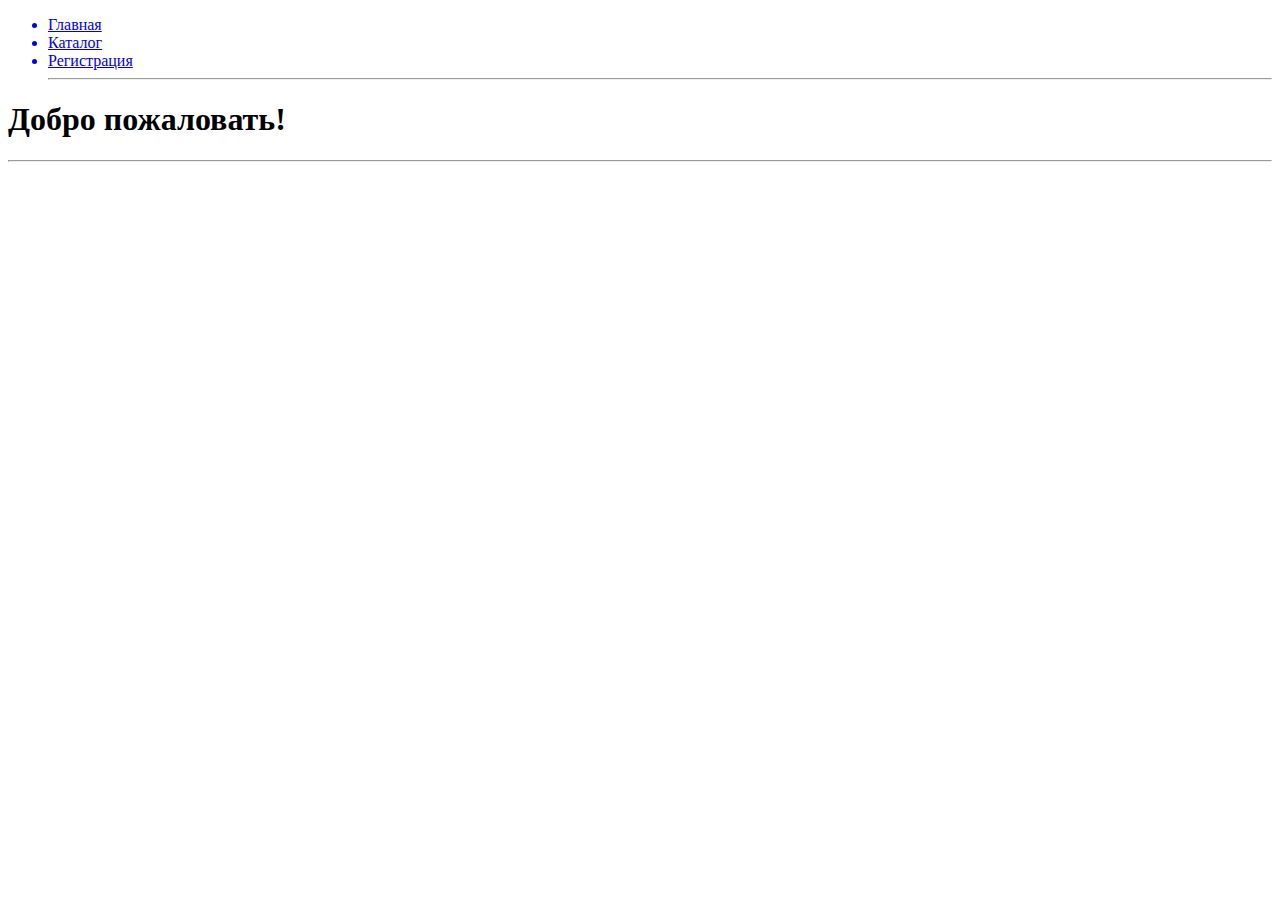
==== Project/index.html @ aaa0692f "2 урок" ====
<!DOCTYPE html>
<html lang="en">
<head>
    <meta charset="UTF-8">
    <title>SK's</title>
</head>
<body>
   <ul>
       <a href="index.html"><li>Главная</li></a>
       <a href="catalog.html"><li>Каталог</li></a>
       <a href="#"><li>Регистрация</li></a>
       <hr>
   </ul>
   
    <h1></h1>
    <h1>Добро пожаловать!</h1>
    <hr>
</body>
</html>
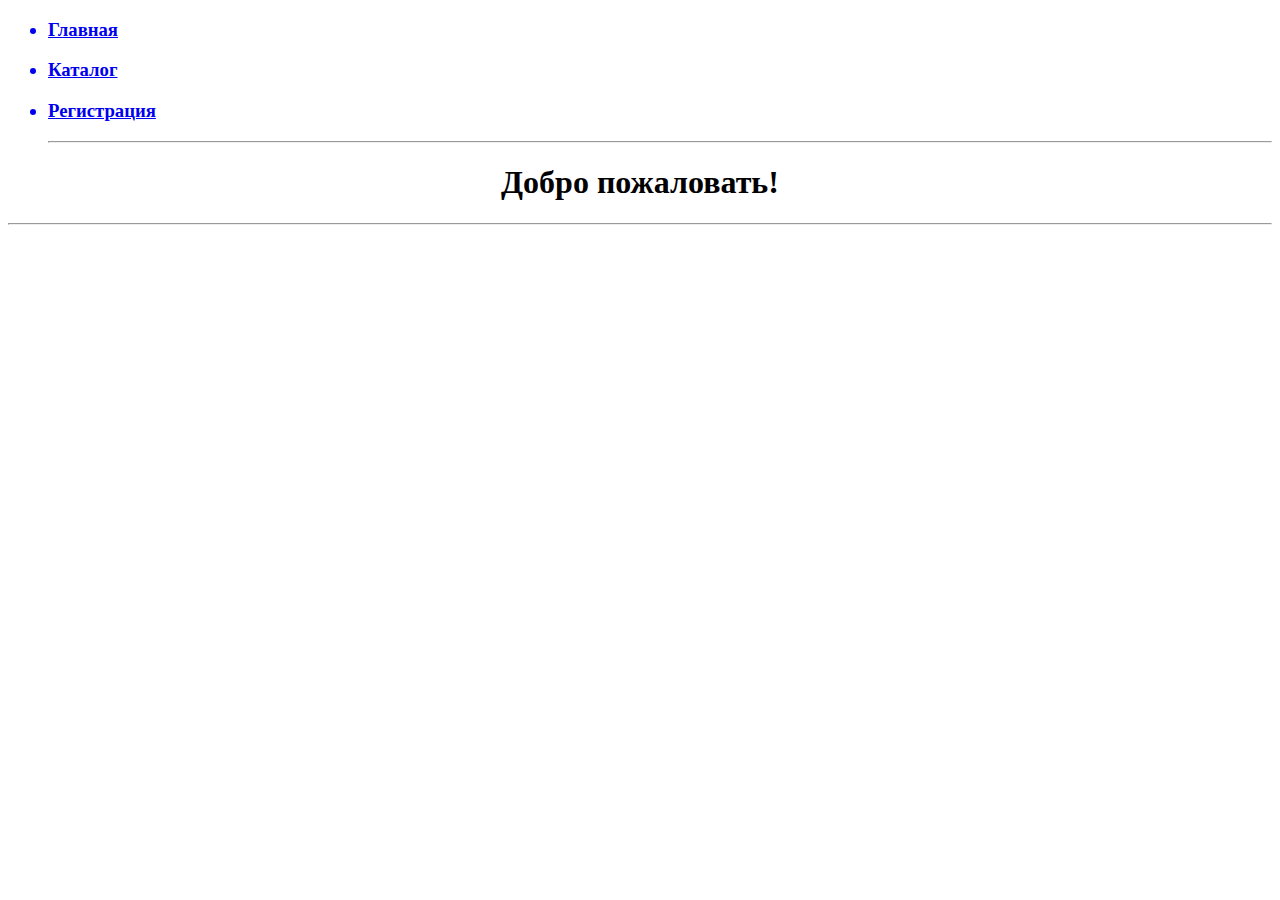
==== commit 0d87113f: "вывывы" ====
--- a/Project/index.html
+++ b/Project/index.html
@@ -6,14 +6,14 @@
 </head>
 <body>
    <ul>
-       <a href="index.html"><li>Главная</li></a>
-       <a href="catalog.html"><li>Каталог</li></a>
-       <a href="#"><li>Регистрация</li></a>
+       <h3><a href="index.html"><li>Главная</li></a></h3>
+       <h3><a href="catalog.html"><li>Каталог</li></a></h3>
+       <h3><a href="#"><li>Регистрация</li></a></h3>
        <hr>
    </ul>
    
     <h1></h1>
-    <h1>Добро пожаловать!</h1>
+    <center><h1>Добро пожаловать!</h1></center>
     <hr>
 </body>
 </html>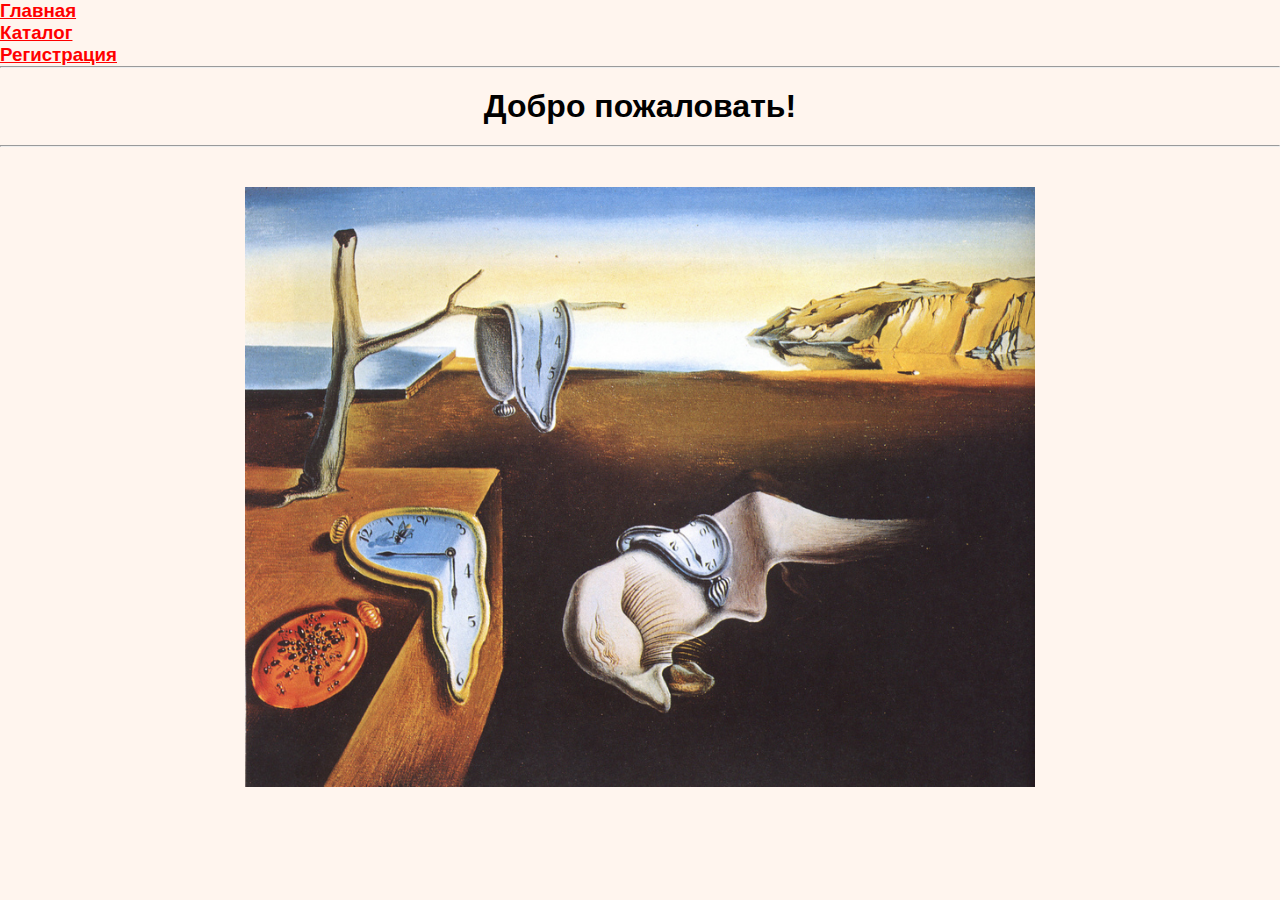
==== commit e1ed6d5b: "fdfd" ====
--- a/Project/index.html
+++ b/Project/index.html
@@ -1,19 +1,36 @@
 <!DOCTYPE html>
 <html lang="en">
+
 <head>
     <meta charset="UTF-8">
     <title>SK's</title>
+    <link rel="stylesheet" href="style.css">
 </head>
+
 <body>
-   <ul>
-       <h3><a href="index.html"><li>Главная</li></a></h3>
-       <h3><a href="catalog.html"><li>Каталог</li></a></h3>
-       <h3><a href="#"><li>Регистрация</li></a></h3>
-       <hr>
-   </ul>
-   
+        <ul>
+            <h3><a href="index.html">
+                    <li>Главная</li>
+                </a></h3>
+            <h3><a href="catalog.html">
+                    <li>Каталог</li>
+                </a></h3>
+            <h3><a href="registration.html">
+                    <li>Регистрация</li>
+                </a></h3>
+            <hr>
+        </ul>
+        <center>
+            <h1>Добро пожаловать!</h1>
+        </center>
+        <hr>
+        <center style="margin: 40px;">
+            <img src="img/37_Tain_velikih_kartin_44.jpg" alt="" height="600px" weight="700" margin="40px">
+        </center>
+        <div>
+        </div>
     <h1></h1>
-    <center><h1>Добро пожаловать!</h1></center>
-    <hr>
+
 </body>
-</html>+
+</html>
--- a/Project/style.css
+++ b/Project/style.css
@@ -0,0 +1,254 @@
+/*Прижатие футера*/
+* {
+    margin: 0;
+    padding: 0;
+}
+
+html,
+body {
+    height: 100%;
+    background-color: seashell;
+}
+
+.wrapper {
+    display: flex;
+    flex-direction: column;
+    min-height: 100%;
+}
+
+.content {
+    flex: 1 0 auto;
+}
+
+.footer {
+    flex: 0 0 auto;
+}
+
+
+
+a {
+    color: red;
+}
+
+.menu ul {
+    display: flex;
+    justify-content: space-around;
+    height: 40px;
+}
+
+.menu a li {
+    list-style: none;
+}
+
+.menu a {
+    text-decoration: none;
+}
+
+.menu a:hover {
+    color: forestgreen;
+    font-size: 20px;
+}
+
+h1 {
+    color: black;
+    margin: 20px;
+}
+
+.pic {
+    display: flex;
+}
+
+.container {
+    display: flex;
+    flex-direction: column;
+    margin-left: 50px;
+}
+
+
+.h1_author {
+    margin-left: 50px;
+}
+
+.pic p {
+    width: 500px;
+    padding-left: 50px;
+}
+
+.container h2 {
+    margin-left: 450px;
+}
+
+input {
+    border: ipx solid #356EAD;
+    box-sizing: border-box;
+}
+
+.content_page form {
+    display: flex;
+    flex-direction: column;
+}
+
+.button {
+    background: cornflowerblue;
+    box-shadow: 5px 20px 50px rgba(16, 112, 177, 0.2);
+    border-radius: 10px;
+    font-weight: 500. font-size: 16px;
+    line-height: 26px;
+    text-align: center;
+    color: #FFFFFF;
+    text-transform: uppercase;
+}
+}
+
+
+
+@import url('https://fonts.googleapis.com/css?family=Exo:400,700');
+
+* {
+    margin: 0px;
+    padding: 0px;
+}
+
+body {
+    font-family: 'Exo', sans-serif;
+}
+
+
+.context {
+    width: 100%;
+    position: absolute;
+    top: 50vh;
+
+}
+
+.context h1 {
+    text-align: center;
+    color: #fff;
+    font-size: 50px;
+}
+
+
+.area {
+    background: #4e54c8;
+    background: -webkit-linear-gradient(to left, #8f94fb, #4e54c8);
+    width: 100%;
+    height: 100vh;
+
+
+}
+
+.circles {
+    position: absolute;
+    top: 0;
+    left: 0;
+    width: 100%;
+    height: 100%;
+    overflow: hidden;
+    z-index: -1;
+}
+
+.circles li {
+    position: absolute;
+    display: block;
+    list-style: none;
+    width: 20px;
+    height: 20px;
+    background: rgba(255, 255, 255, 0.2);
+    animation: animate 25s linear infinite;
+    bottom: -150px;
+
+}
+
+.circles li:nth-child(1) {
+    left: 25%;
+    width: 80px;
+    height: 80px;
+    animation-delay: 0s;
+}
+
+
+.circles li:nth-child(2) {
+    left: 10%;
+    width: 20px;
+    height: 20px;
+    animation-delay: 2s;
+    animation-duration: 12s;
+}
+
+.circles li:nth-child(3) {
+    left: 70%;
+    width: 20px;
+    height: 20px;
+    animation-delay: 4s;
+}
+
+.circles li:nth-child(4) {
+    left: 40%;
+    width: 60px;
+    height: 60px;
+    animation-delay: 0s;
+    animation-duration: 18s;
+}
+
+.circles li:nth-child(5) {
+    left: 65%;
+    width: 20px;
+    height: 20px;
+    animation-delay: 0s;
+}
+
+.circles li:nth-child(6) {
+    left: 75%;
+    width: 110px;
+    height: 110px;
+    animation-delay: 3s;
+}
+
+.circles li:nth-child(7) {
+    left: 35%;
+    width: 150px;
+    height: 150px;
+    animation-delay: 7s;
+}
+
+.circles li:nth-child(8) {
+    left: 50%;
+    width: 25px;
+    height: 25px;
+    animation-delay: 15s;
+    animation-duration: 45s;
+}
+
+.circles li:nth-child(9) {
+    left: 20%;
+    width: 15px;
+    height: 15px;
+    animation-delay: 2s;
+    animation-duration: 35s;
+}
+
+.circles li:nth-child(10) {
+    left: 85%;
+    width: 150px;
+    height: 150px;
+    animation-delay: 0s;
+    animation-duration: 11s;
+}
+
+
+
+@keyframes animate {
+
+    0% {
+        transform: translateY(0) rotate(0deg);
+        opacity: 1;
+        border-radius: 0;
+    }
+
+    100% {
+        transform: translateY(-1000px) rotate(720deg);
+        opacity: 0;
+        border-radius: 50%;
+    }
+
+}
